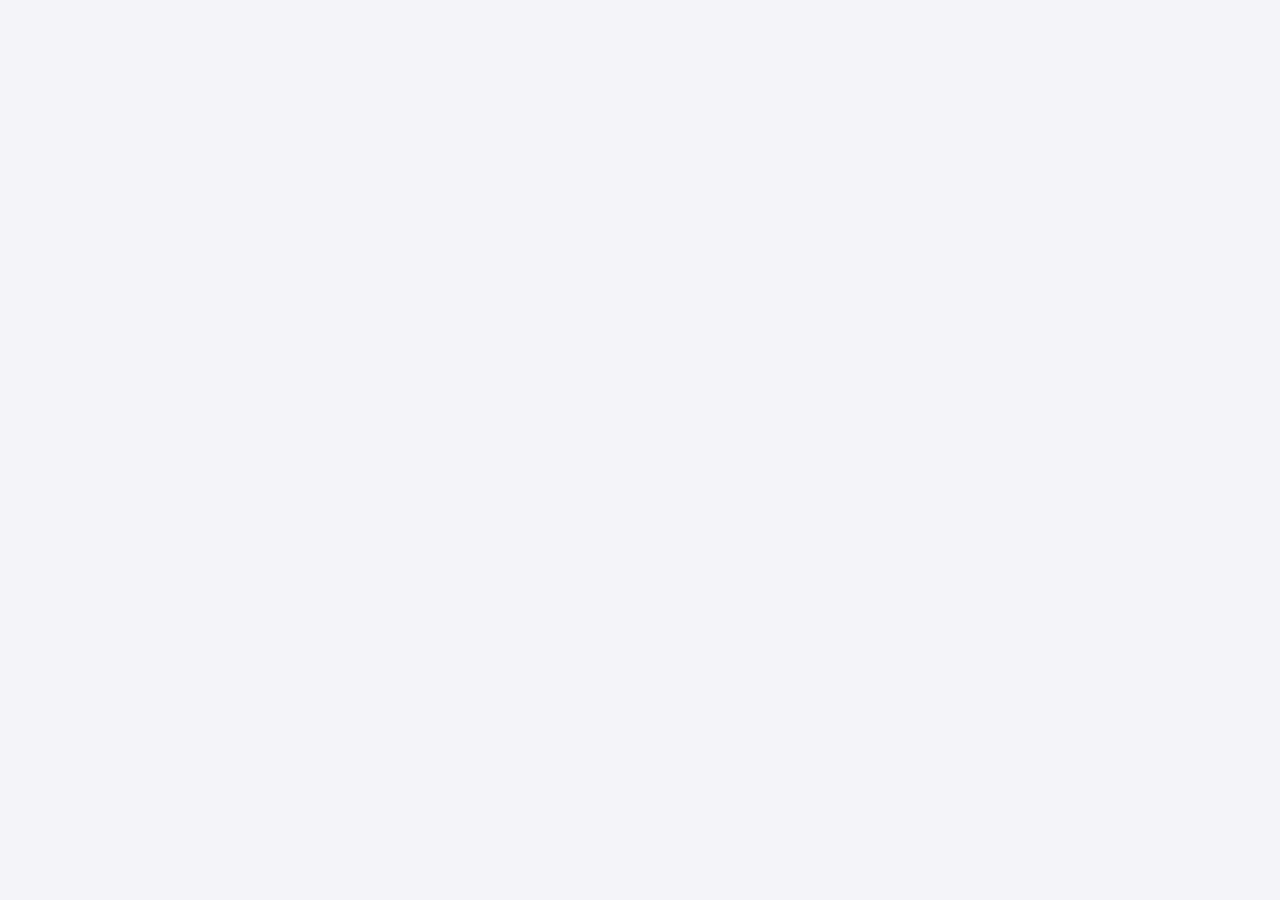
==== index.html @ 9c4f5fa1 "create index.html, index.js. update index-basic.css" ====
<!DOCTYPE html>
<html lang="en">

<head>
    <meta charset="UTF-8">
    <meta name="viewport" content="width=device-width, initial-scale=1.0">
    <title>Andy Learn Javascript Home</title>
    <link rel="stylesheet" href="index-basic.css">
</head>

<body>

    <script src=" index.js"></script>
</body>

</html>
---- index-basic.css ----
/* ==========================================================================
   Course Project: global
   ========================================================================== */

/* 1. Reset & Base Styles */
*,
*::before,
*::after {
    box-sizing: border-box;
    margin: 0;
    padding: 0;
}

body {
    font-family: system-ui, -apple-system, BlinkMacSystemFont, 'Segoe UI', Roboto, sans-serif;
    line-height: 1.5;
    background-color: #f4f4f9;
    color: #333;
    padding: 2rem;
}

/* 2. Layout & Typography */
h1,
h2,
h3 {
    margin-bottom: 1rem;
    line-height: 1.2;
}

/* 3. Utility Classes */
.container {
    max-width: 800px;
    margin: 0 auto;
}
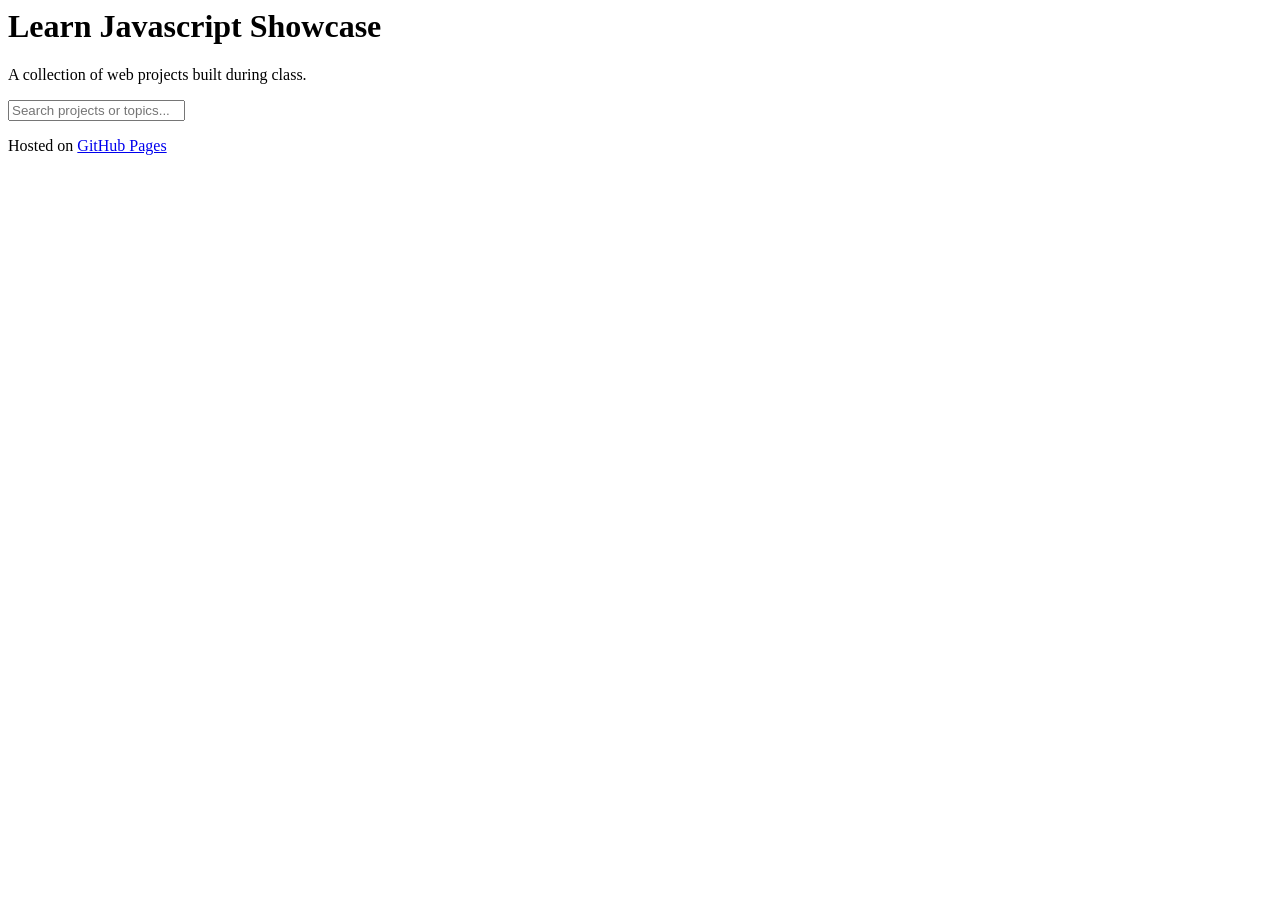
==== commit 46bbcd96: "update landing pages and assets" ====
--- a/index.html
+++ b/index.html
@@ -1,16 +1,19 @@
-<!DOCTYPE html>
-<html lang="en">
+<body>
+    <div class="container">
+        <header>
+            <h1>Learn Javascript Showcase</h1>
+            <p>A collection of web projects built during class.</p>
+            <input type="text" id="search" placeholder="Search projects or topics..." aria-label="Search projects">
+        </header>
 
-<head>
-    <meta charset="UTF-8">
-    <meta name="viewport" content="width=device-width, initial-scale=1.0">
-    <title>Andy Learn Javascript Home</title>
-    <link rel="stylesheet" href="index-basic.css">
-</head>
+        <main class="grid" id="project-grid">
+            <!-- Dynamic project cards -->
+        </main>
 
-<body>
+        <footer>
+            <p>Hosted on <a href="https://pages.github.com/" target="_blank" rel="noopener">GitHub Pages</a></p>
+        </footer>
+    </div>
 
-    <script src=" index.js"></script>
-</body>
-
-</html>+    <script src="script.js"></script>
+</body>
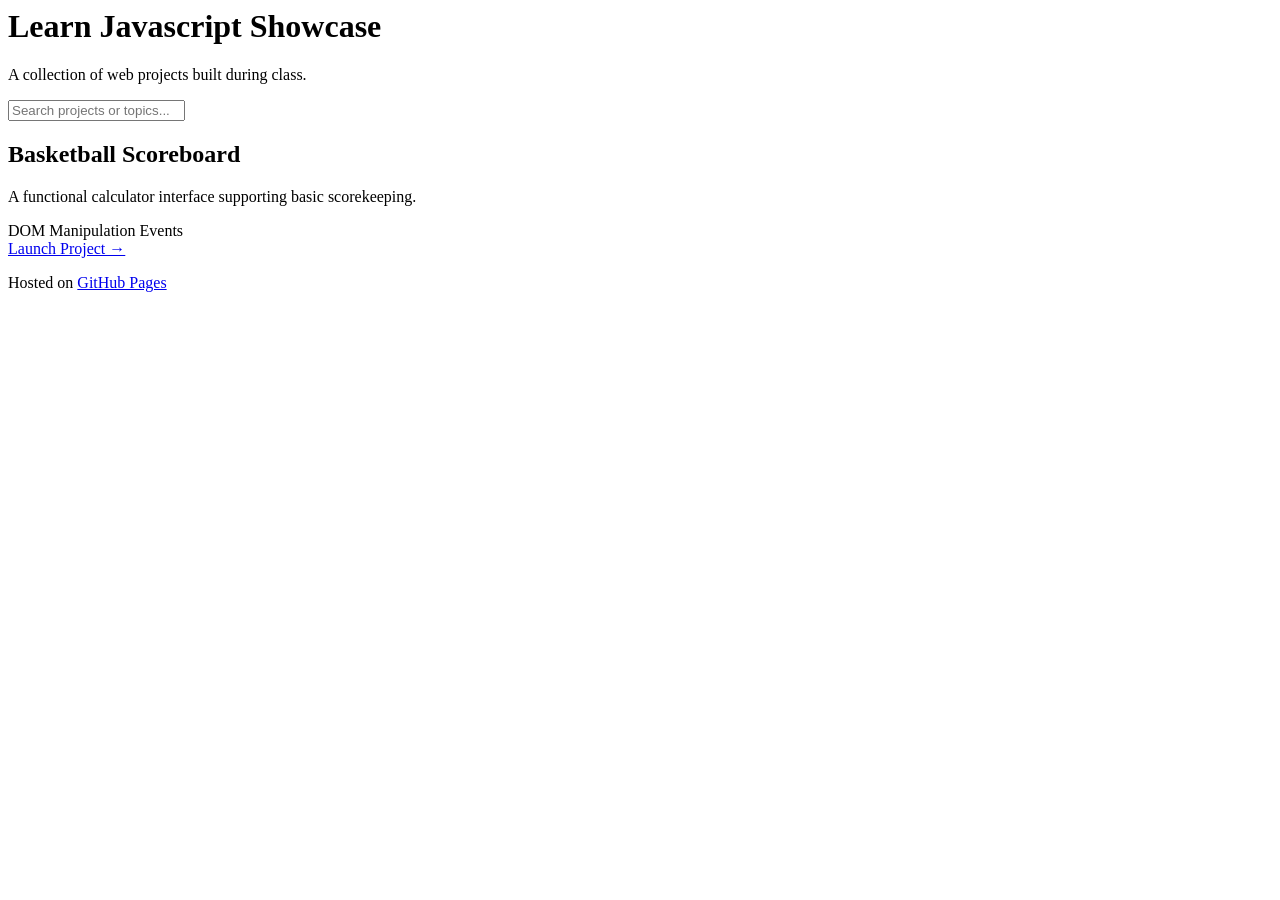
==== commit 653505b2: "add basketball scoreboard card" ====
--- a/index.html
+++ b/index.html
@@ -8,6 +8,18 @@
 
         <main class="grid" id="project-grid">
             <!-- Dynamic project cards -->
+            <!-- Project Card 1 -->
+            <article class="card">
+                <div>
+                    <h2 class="card-title">Basketball Scoreboard</h2>
+                    <p class="card-desc">A functional calculator interface supporting basic scorekeeping.</p>
+                    <div class="card-tags">
+                        <span class="tag">DOM Manipulation</span>
+                        <span class="tag">Events</span>
+                    </div>
+                </div>
+                <a href="./basketball-scoreboard/" class="btn">Launch Project →</a>
+            </article>
         </main>
 
         <footer>
